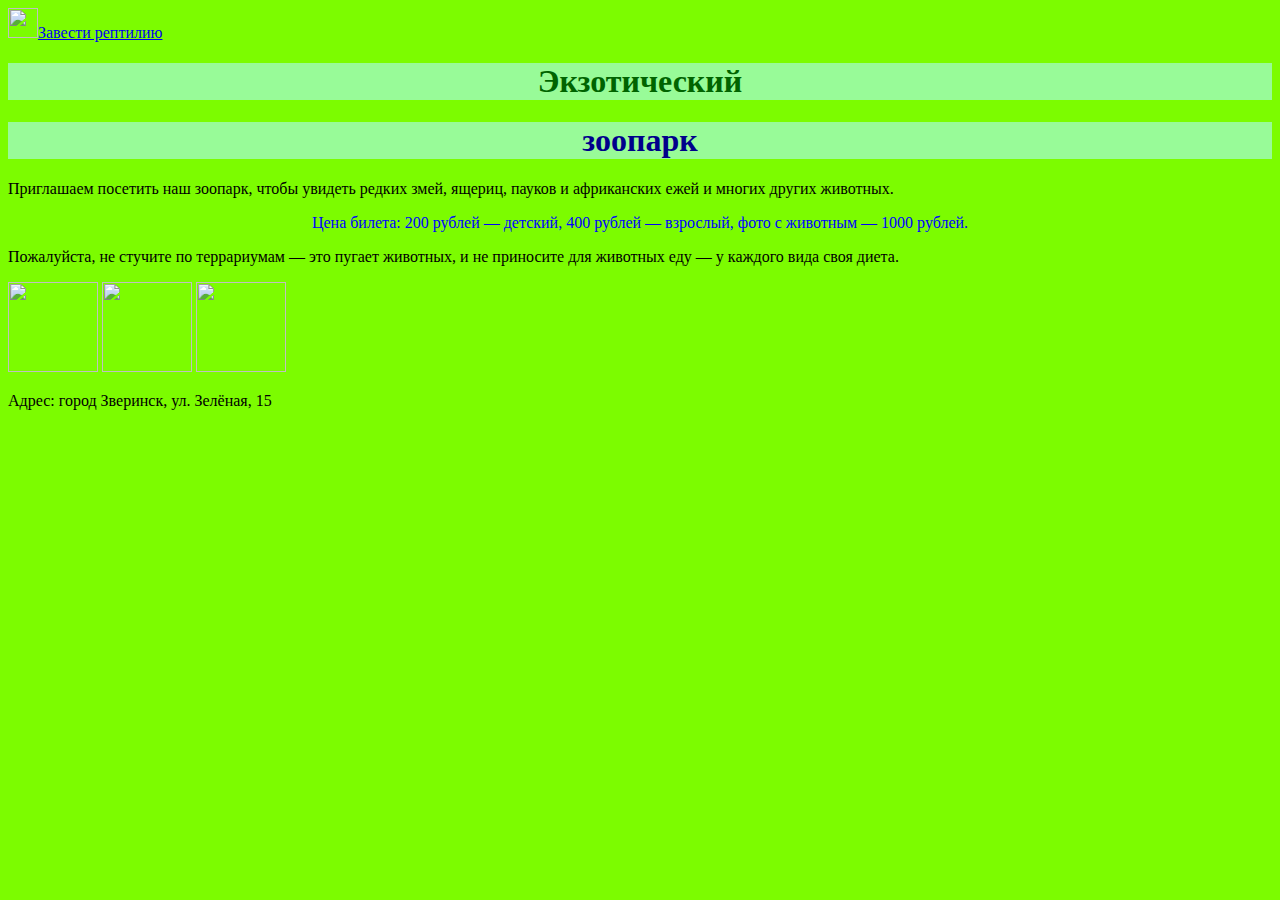
==== index.html @ 0322e8a1 "Create index.html" ====
<html>
    <body style="background-color:lawngreen; font-family:impact">
    <img src="https://mars.algoritmika.org/uploads/2020/10/frog-159002_1280_0_1603798105.png" height="30px"/><a href="https://zoo61.ru/articles/10-luchshikh-domashnikh-reptiliy-dlya-vashego-terrariuma">Завести рептилию</a>
    <h1 style="text-align:center; color:darkgreen; background-color: palegreen">Экзотический</h1>
    <h1 style="text-align:center; color:darkblue; background-color:palegreen">зоопарк</h1>
    <p>Приглашаем посетить наш зоопарк, чтобы увидеть редких змей, ящериц, пауков и африканских ежей и многих других животных.</p>
    <p style="text-align:center; color:blue">Цена билета: 200 рублей — детский, 400 рублей — взрослый, фото с животным — 1000 рублей.</p>
    <p>Пожалуйста, не стучите по террариумам — это пугает животных, и не приносите для животных еду — у каждого вида своя диета.</p>
    <p>
        <img src="https://mars.algoritmika.org/uploads/2020/10/frog-46397_1280_0_1603917437.png" height="90px"/>
        <img src="https://mars.algoritmika.org/uploads/2020/10/snake-46151_1280_0_1603917437.png" height="90px"/>
        <img src="https://mars.algoritmika.org/uploads/2020/10/spider-150051_1280_0_1603917437.png" height="90px"/>
    </p>
    <p>Адрес: город Зверинск, ул. Зелёная, 15</p>
    </body>


</html>
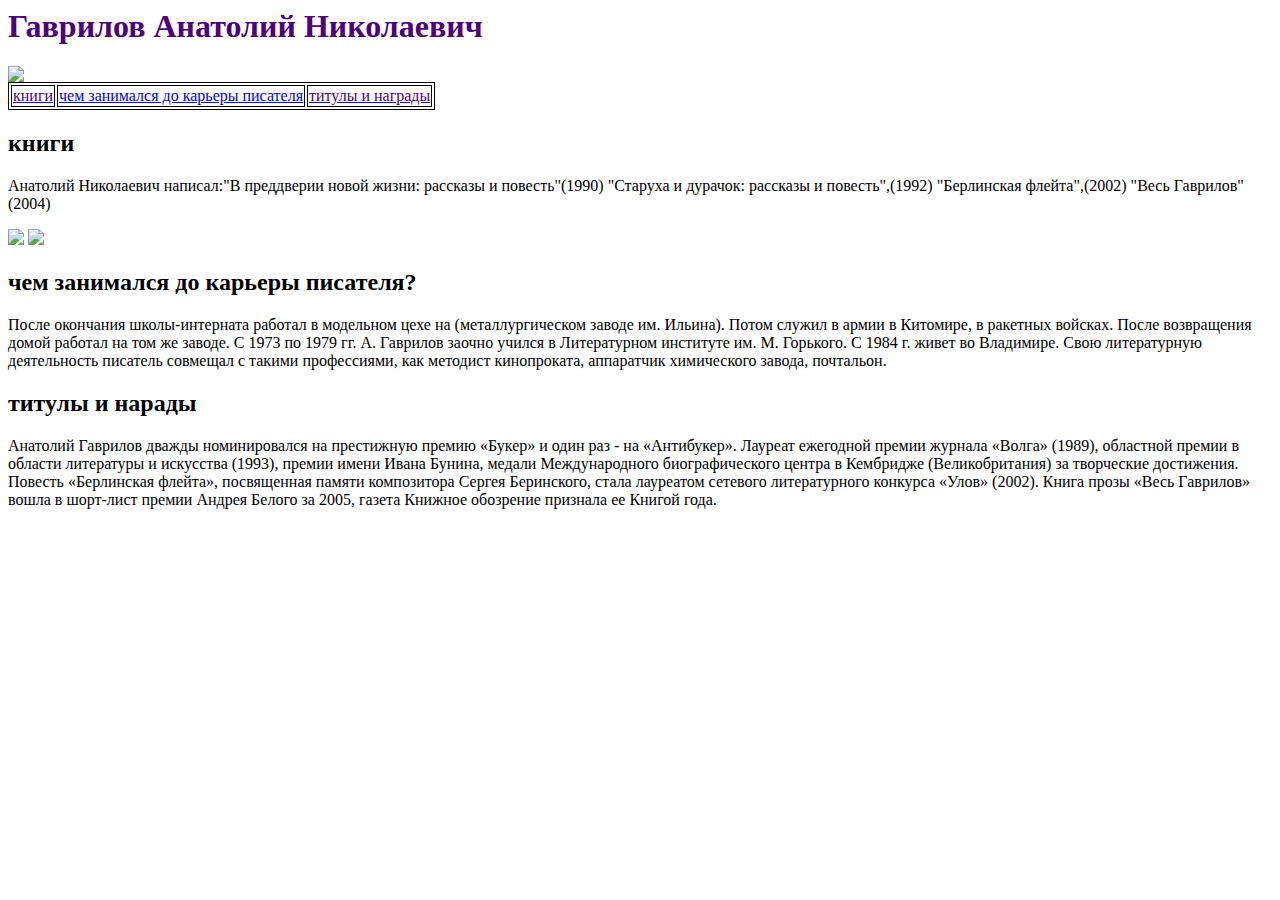
==== commit 7514a4a5: "Update index.html" ====
--- a/index.html
+++ b/index.html
@@ -1,18 +1,53 @@
 <html>
-    <body style="background-color:lawngreen; font-family:impact">
-    <img src="https://mars.algoritmika.org/uploads/2020/10/frog-159002_1280_0_1603798105.png" height="30px"/><a href="https://zoo61.ru/articles/10-luchshikh-domashnikh-reptiliy-dlya-vashego-terrariuma">Завести рептилию</a>
-    <h1 style="text-align:center; color:darkgreen; background-color: palegreen">Экзотический</h1>
-    <h1 style="text-align:center; color:darkblue; background-color:palegreen">зоопарк</h1>
-    <p>Приглашаем посетить наш зоопарк, чтобы увидеть редких змей, ящериц, пауков и африканских ежей и многих других животных.</p>
-    <p style="text-align:center; color:blue">Цена билета: 200 рублей — детский, 400 рублей — взрослый, фото с животным — 1000 рублей.</p>
-    <p>Пожалуйста, не стучите по террариумам — это пугает животных, и не приносите для животных еду — у каждого вида своя диета.</p>
-    <p>
-        <img src="https://mars.algoritmika.org/uploads/2020/10/frog-46397_1280_0_1603917437.png" height="90px"/>
-        <img src="https://mars.algoritmika.org/uploads/2020/10/snake-46151_1280_0_1603917437.png" height="90px"/>
-        <img src="https://mars.algoritmika.org/uploads/2020/10/spider-150051_1280_0_1603917437.png" height="90px"/>
-    </p>
-    <p>Адрес: город Зверинск, ул. Зелёная, 15</p>
+
+
+    <title> Проект по теме "Владимирские писатели" </title>
+
+    <body>
+        <header> 
+        <h1> <font color="indigo"> Гаврилов Анатолий Николаевич </font> </h1>
+    <img src="https://www.litmir.me/data/Author/11000/11922/%D0%A4%D0%BE%D1%82%D0%BE_%D0%93%D0%B0%D0%B2%D1%80%D0%B8%D0%BB%D0%BE%D0%B2_%D0%90%D0%BD%D0%B0%D1%82%D0%BE%D0%BB%D0%B8%D0%B9_550fd.jpg"/>
+        <table style="border: 1px solid black">
+            <tr>
+                <td style="border: 1px solid black"> <a href="#books"> <font color="indigo">  книги </font> </a> </td>
+                <td style="border: 1px solid black"  > <a href="#what doing"> чем занимался до карьеры писателя      
+
+                <td style="border: 1px solid black" > <a href="#rewards"> <font color="indigo"> титулы и награды </font> </a> </td>
+  </a> </td>
+
+            </tr>
+
+        </table>
+   </header> 
+   <main>
+     <h2 id="books">  книги </h2>
+     <p>   Анатолий Николаевич написал:"В преддверии новой жизни: рассказы и повесть"(1990) "Старуха и дурачок: рассказы и повесть",(1992) "Берлинская флейта",(2002) "Весь Гаврилов"(2004) </p>
+        <img src="https://s1.livelib.ru/boocover/1000088965/o/d7a9/Anatolij_Gavrilov__Ves_Gavrilov_sbornik.jpeg"/> <img src="https://s1.livelib.ru/boocover/1000487835/o/ea9b/Anatolij_Gavrilov__Vopl_vperedsmotryaschego.jpeg"/>
+      <h2 id="what doing"> чем занимался до карьеры писателя? </h2>
+      <p> После окончания школы-интерната работал в модельном цехе на (металлургическом заводе им. Ильина). Потом служил в армии в Китомире, в ракетных войсках. После возвращения домой работал на том же заводе. С 1973 по 1979 гг. А. Гаврилов заочно учился в Литературном институте им. М. Горького. С 1984 г. живет во Владимире. Свою литературную деятельность писатель совмещал с такими профессиями, как методист кинопроката, аппаратчик химического завода, почтальон. </p>
+
+       <h2 id="rewards"> титулы и нарады </h2> 
+        <p> Анатолий Гаврилов дважды номинировался на престижную премию «Букер» и один раз - на «Антибукер». Лауреат ежегодной премии журнала «Волга» (1989), областной премии в области литературы и искусства (1993), премии имени Ивана Бунина, медали Международного биографического центра в Кембридже (Великобритания) за творческие достижения. Повесть «Берлинская флейта», посвященная памяти композитора Сергея Беринского, стала лауреатом сетевого литературного конкурса «Улов» (2002). Книга прозы «Весь Гаврилов» вошла в шорт-лист премии Андрея Белого за 2005, газета Книжное обозрение признала ее Книгой года. </p>
+
+        
+        </main>
+
     </body>
 
 
-</html>
+
+
+
+
+
+
+
+
+
+
+
+
+
+
+
+    </html>
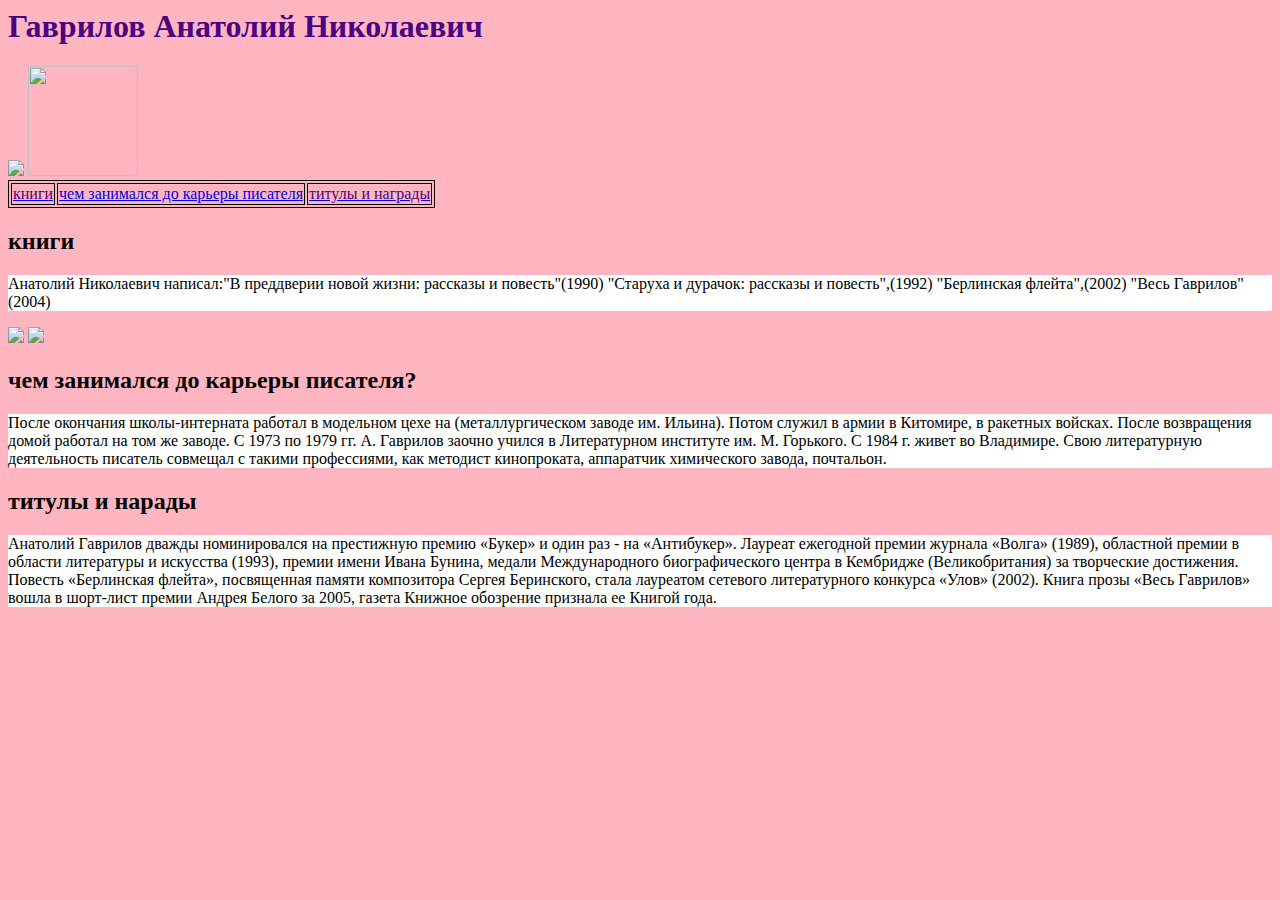
==== commit ddebf902: "Update index.html" ====
--- a/index.html
+++ b/index.html
@@ -3,15 +3,15 @@
 
     <title> Проект по теме "Владимирские писатели" </title>
 
-    <body>
+    <body style="background:lightpink">
         <header> 
-        <h1> <font color="indigo"> Гаврилов Анатолий Николаевич </font> </h1>
-    <img src="https://www.litmir.me/data/Author/11000/11922/%D0%A4%D0%BE%D1%82%D0%BE_%D0%93%D0%B0%D0%B2%D1%80%D0%B8%D0%BB%D0%BE%D0%B2_%D0%90%D0%BD%D0%B0%D1%82%D0%BE%D0%BB%D0%B8%D0%B9_550fd.jpg"/>
+        <h1 style="color:indigo"> Гаврилов Анатолий Николаевич</h1> <img  src="https://www.litmir.me/data/Author/11000/11922/%D0%A4%D0%BE%D1%82%D0%BE_%D0%93%D0%B0%D0%B2%D1%80%D0%B8%D0%BB%D0%BE%D0%B2_%D0%90%D0%BD%D0%B0%D1%82%D0%BE%D0%BB%D0%B8%D0%B9_550fd.jpg"="https://i.ibb.co/ZWgr32v/Untitled.png"/>
+    <img width="110px" src="https://i.ibb.co/ZWgr32v/Untitled.png"/>
         <table style="border: 1px solid black">
             <tr>
                 <td style="border: 1px solid black"> <a href="#books"> <font color="indigo">  книги </font> </a> </td>
                 <td style="border: 1px solid black"  > <a href="#what doing"> чем занимался до карьеры писателя      
-
+                    
                 <td style="border: 1px solid black" > <a href="#rewards"> <font color="indigo"> титулы и награды </font> </a> </td>
   </a> </td>
 
@@ -21,13 +21,13 @@
    </header> 
    <main>
      <h2 id="books">  книги </h2>
-     <p>   Анатолий Николаевич написал:"В преддверии новой жизни: рассказы и повесть"(1990) "Старуха и дурачок: рассказы и повесть",(1992) "Берлинская флейта",(2002) "Весь Гаврилов"(2004) </p>
+     <p style="background:white">   Анатолий Николаевич написал:"В преддверии новой жизни: рассказы и повесть"(1990) "Старуха и дурачок: рассказы и повесть",(1992) "Берлинская флейта",(2002) "Весь Гаврилов"(2004) </p>
         <img src="https://s1.livelib.ru/boocover/1000088965/o/d7a9/Anatolij_Gavrilov__Ves_Gavrilov_sbornik.jpeg"/> <img src="https://s1.livelib.ru/boocover/1000487835/o/ea9b/Anatolij_Gavrilov__Vopl_vperedsmotryaschego.jpeg"/>
       <h2 id="what doing"> чем занимался до карьеры писателя? </h2>
-      <p> После окончания школы-интерната работал в модельном цехе на (металлургическом заводе им. Ильина). Потом служил в армии в Китомире, в ракетных войсках. После возвращения домой работал на том же заводе. С 1973 по 1979 гг. А. Гаврилов заочно учился в Литературном институте им. М. Горького. С 1984 г. живет во Владимире. Свою литературную деятельность писатель совмещал с такими профессиями, как методист кинопроката, аппаратчик химического завода, почтальон. </p>
+      <p style="background:white"> После окончания школы-интерната работал в модельном цехе на (металлургическом заводе им. Ильина). Потом служил в армии в Китомире, в ракетных войсках. После возвращения домой работал на том же заводе. С 1973 по 1979 гг. А. Гаврилов заочно учился в Литературном институте им. М. Горького. С 1984 г. живет во Владимире. Свою литературную деятельность писатель совмещал с такими профессиями, как методист кинопроката, аппаратчик химического завода, почтальон. </p>
 
        <h2 id="rewards"> титулы и нарады </h2> 
-        <p> Анатолий Гаврилов дважды номинировался на престижную премию «Букер» и один раз - на «Антибукер». Лауреат ежегодной премии журнала «Волга» (1989), областной премии в области литературы и искусства (1993), премии имени Ивана Бунина, медали Международного биографического центра в Кембридже (Великобритания) за творческие достижения. Повесть «Берлинская флейта», посвященная памяти композитора Сергея Беринского, стала лауреатом сетевого литературного конкурса «Улов» (2002). Книга прозы «Весь Гаврилов» вошла в шорт-лист премии Андрея Белого за 2005, газета Книжное обозрение признала ее Книгой года. </p>
+        <p style="background:white"> Анатолий Гаврилов дважды номинировался на престижную премию «Букер» и один раз - на «Антибукер». Лауреат ежегодной премии журнала «Волга» (1989), областной премии в области литературы и искусства (1993), премии имени Ивана Бунина, медали Международного биографического центра в Кембридже (Великобритания) за творческие достижения. Повесть «Берлинская флейта», посвященная памяти композитора Сергея Беринского, стала лауреатом сетевого литературного конкурса «Улов» (2002). Книга прозы «Весь Гаврилов» вошла в шорт-лист премии Андрея Белого за 2005, газета Книжное обозрение признала ее Книгой года. </p>
 
         
         </main>
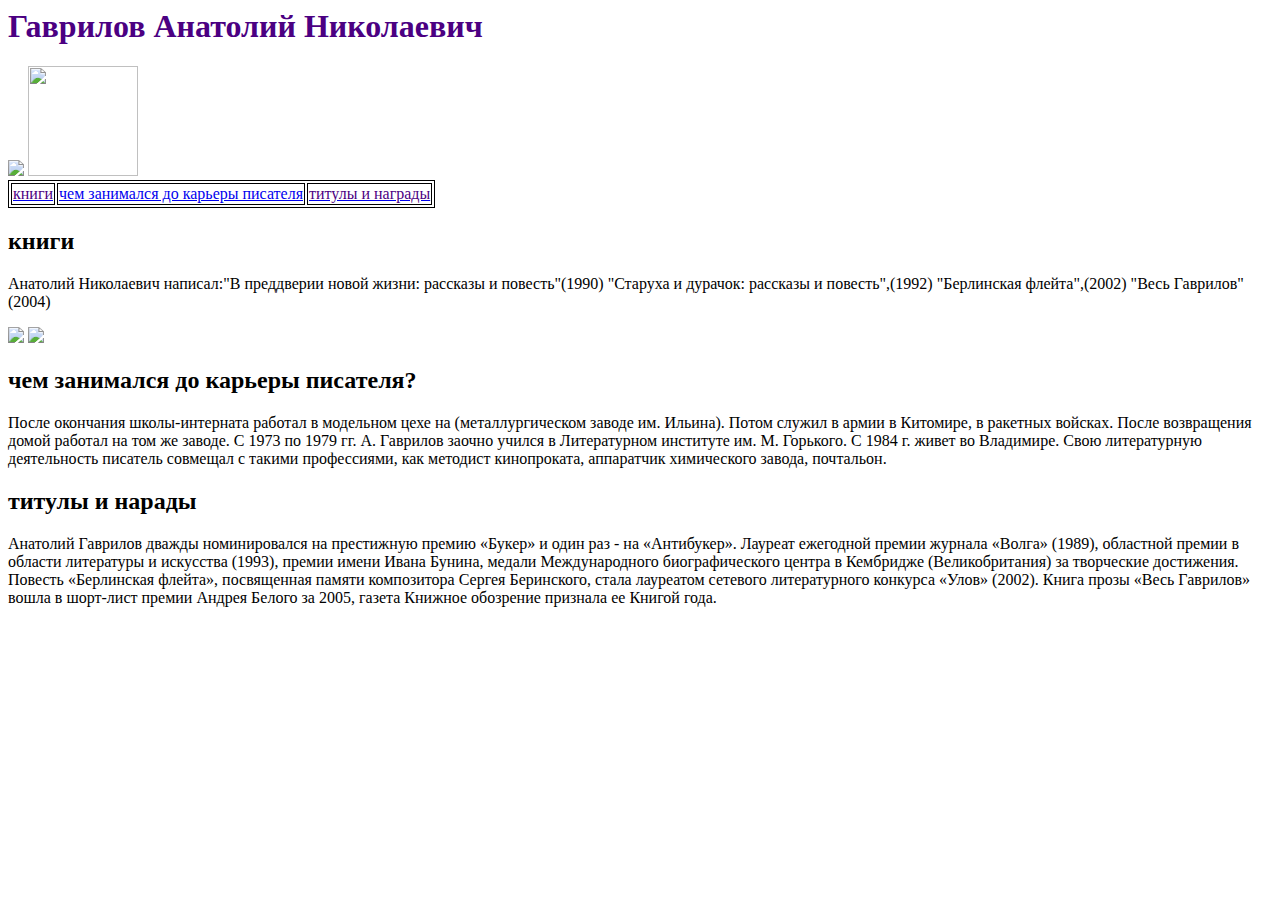
==== commit 981856c3: "Update index.html" ====
--- a/index.html
+++ b/index.html
@@ -1,8 +1,10 @@
 <html>
 
-
+    <head>
     <title> Проект по теме "Владимирские писатели" </title>
-
+   <link rel="stylesheet" href="style.css/>
+    
+    </head>
     <body style="background:lightpink">
         <header> 
         <h1 style="color:indigo"> Гаврилов Анатолий Николаевич</h1> <img  src="https://www.litmir.me/data/Author/11000/11922/%D0%A4%D0%BE%D1%82%D0%BE_%D0%93%D0%B0%D0%B2%D1%80%D0%B8%D0%BB%D0%BE%D0%B2_%D0%90%D0%BD%D0%B0%D1%82%D0%BE%D0%BB%D0%B8%D0%B9_550fd.jpg"="https://i.ibb.co/ZWgr32v/Untitled.png"/>
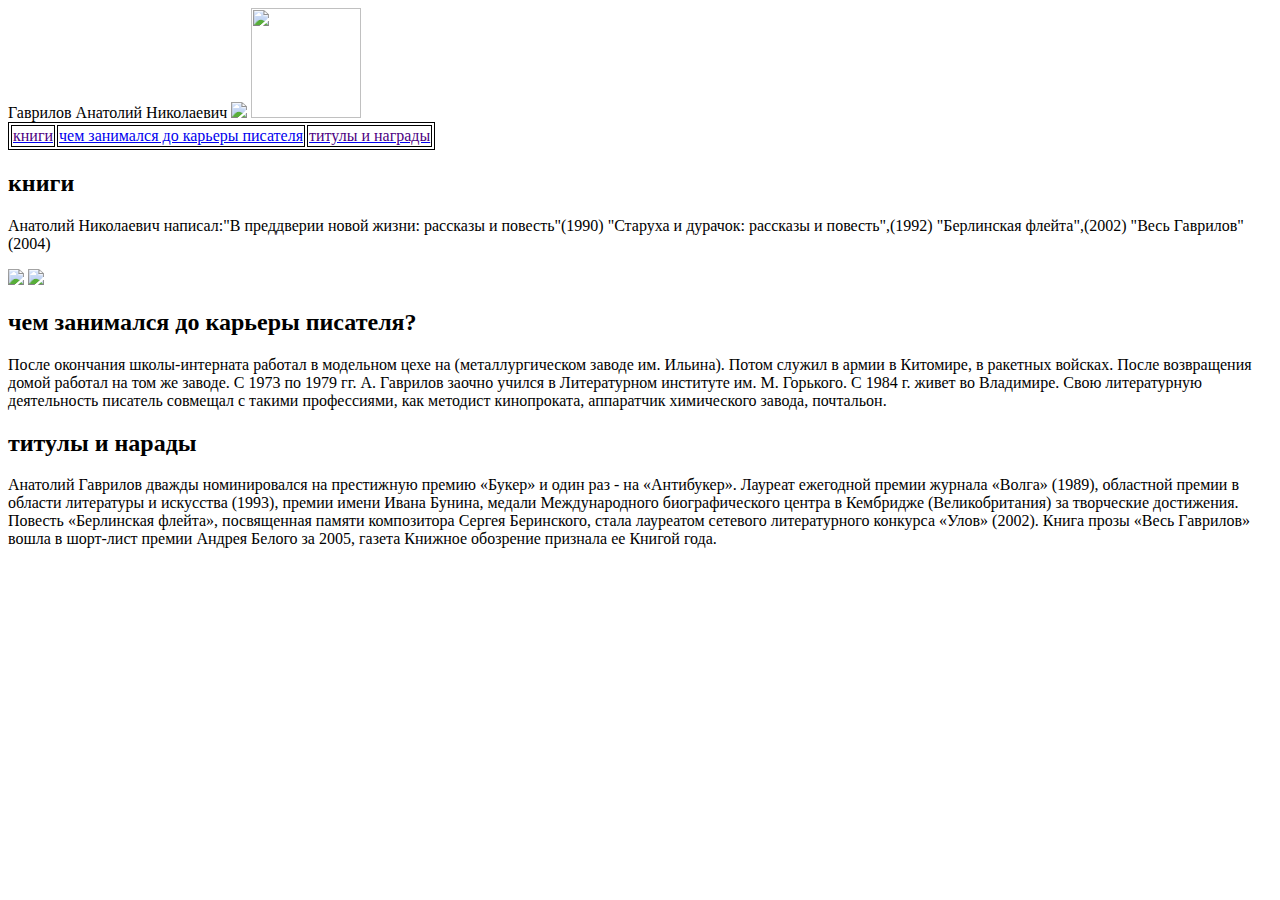
==== commit b60851c2: "Update index.html" ====
--- a/index.html
+++ b/index.html
@@ -5,7 +5,7 @@
    <link rel="stylesheet" href="style.css/>
     
     </head>
-    <body style="background:lightpink">
+    <body>
         <header> 
         <h1 style="color:indigo"> Гаврилов Анатолий Николаевич</h1> <img  src="https://www.litmir.me/data/Author/11000/11922/%D0%A4%D0%BE%D1%82%D0%BE_%D0%93%D0%B0%D0%B2%D1%80%D0%B8%D0%BB%D0%BE%D0%B2_%D0%90%D0%BD%D0%B0%D1%82%D0%BE%D0%BB%D0%B8%D0%B9_550fd.jpg"="https://i.ibb.co/ZWgr32v/Untitled.png"/>
     <img width="110px" src="https://i.ibb.co/ZWgr32v/Untitled.png"/>
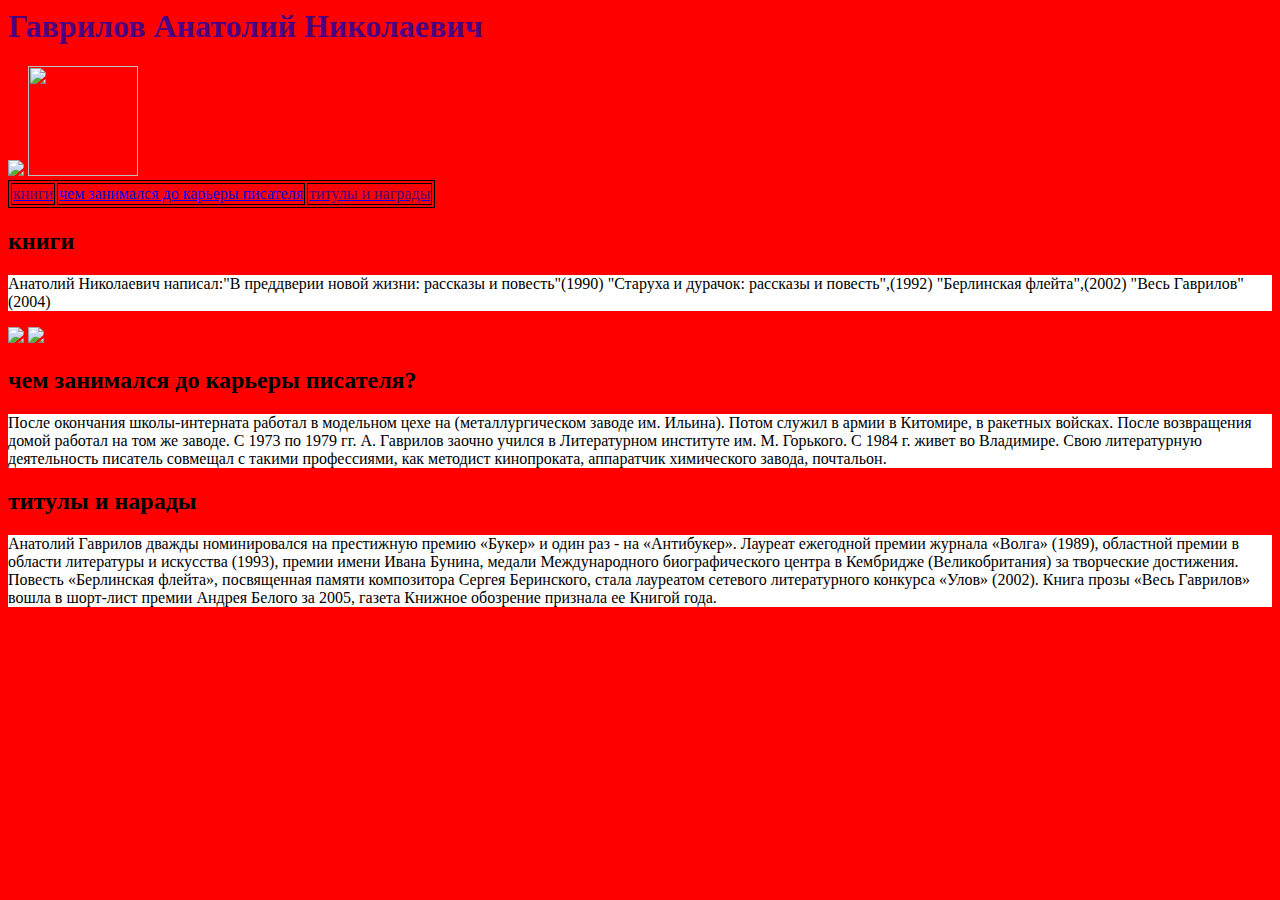
==== commit 9afaead8: "Update index.html" ====
--- a/index.html
+++ b/index.html
@@ -2,7 +2,7 @@
 
     <head>
     <title> Проект по теме "Владимирские писатели" </title>
-   <link rel="stylesheet" href="style.css/>
+   <link rel="stylesheet" href="style.css"/>
     
     </head>
     <body>
--- a/style.css
+++ b/style.css
@@ -0,0 +1,3 @@
+body{
+background:red;
+}
